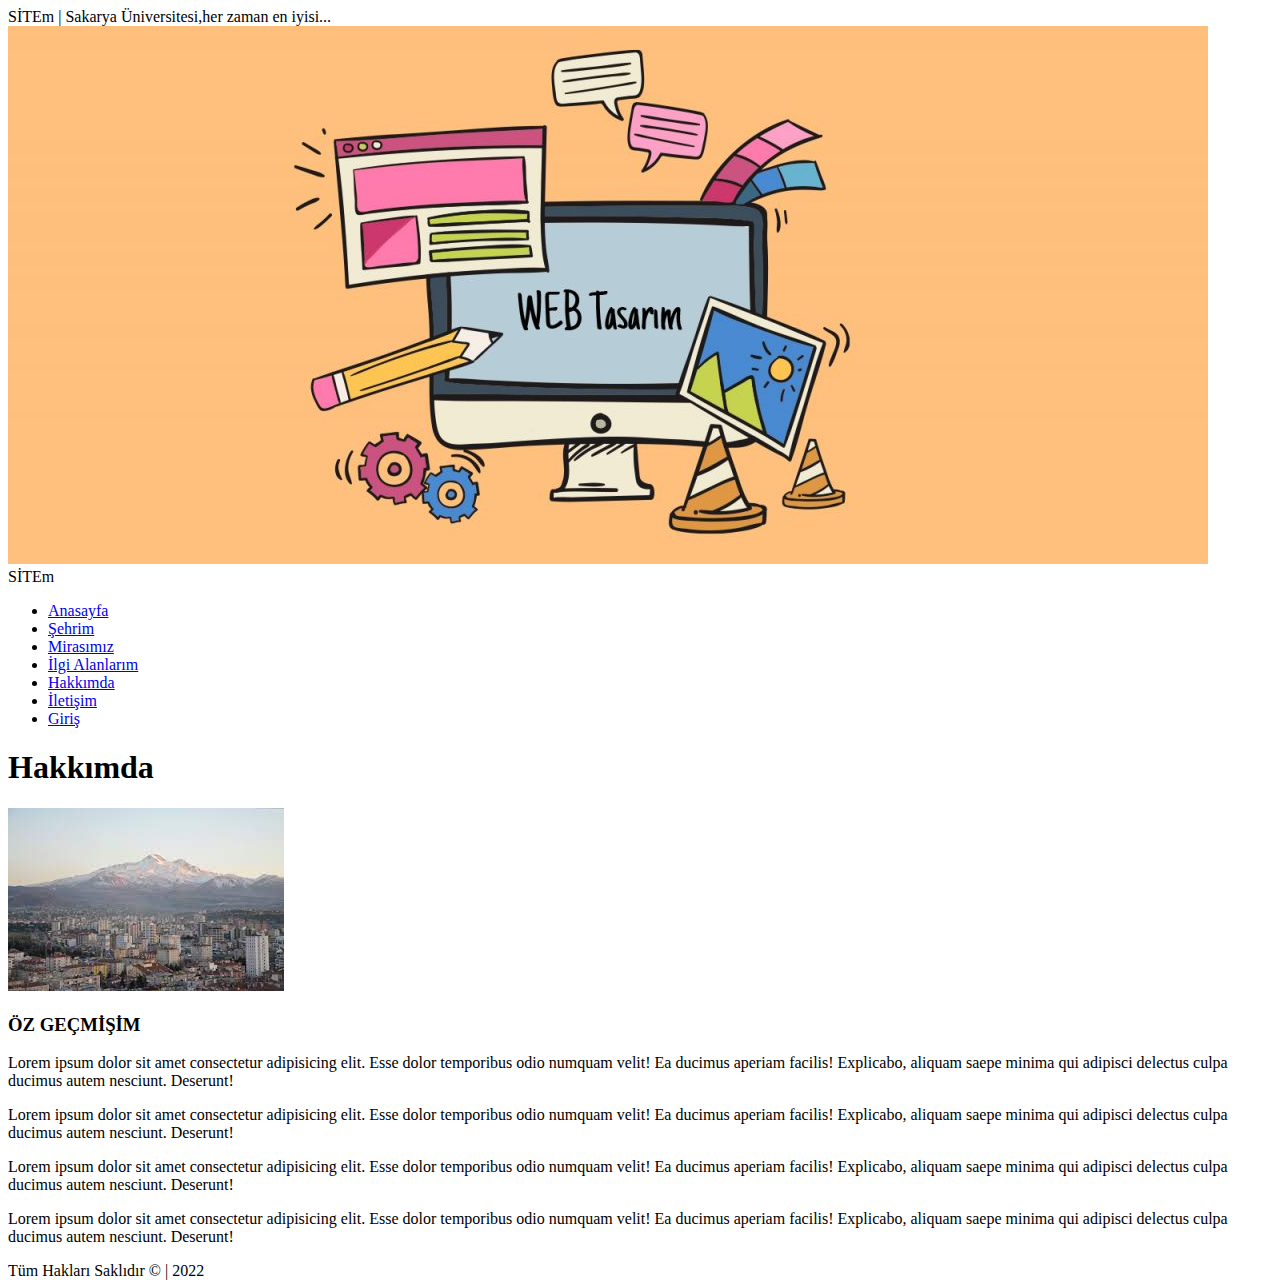
==== hakkımda.html @ 283cba06 "web_odev_5" ====
<!DOCTYPE html>
<html lang="en">

<head>
    <meta charset="UTF-8">
    <title>Hakkımızda</title>
    <link rel="stylesheet" href="style.css">
    <link href="https://fonts.googleapis.com/css2?family=Oxygen:wght@300&display=swap" rel="stylesheet">
    <link rel="stylesheet" href="https://use.fontawesome.com/releases/v5.0.13/css/all.css"
        integrity="sha384-DNOHZ68U8hZfKXOrtjWvjxusGo9WQnrNx2sqG0tfsghAvtVlRW3tvkXWZh58N9jp" crossorigin="anonymous">
    <link href="https://fonts.googleapis.com/css?family=Teko&display=swap" rel="stylesheet">

</head>

<body>
    <div id="social">
        <font>SİTEm | <span>Sakarya Üniversitesi,her zaman en iyisi...</span></font>




        <i class="fas fa-search"></i>
        <i class="fab fa-facebook"></i>
        <i class="fab fa-instagram"></i>
        <i class="fab fa-twitter"></i>
        <i class="fab fa-google"></i>

    </div>
    <div id="container">
        <header>
            <img id="headerresim" src="../web ödevi/image/yazi-ici-gorsel-1-2-1200x538.jpg" alt="">
            <div id="centered">SİTEm</div>
        </header>

        <section>
            <nav>
                <ul>
                    <li><a href="index.html">Anasayfa</a></li>
                    <li><a href="Şehrim.html">Şehrim</a></li>
                    <li><a href="Mirasımız.html">Mirasımız</a></li>
                    <li><a href="ilgialanlarım.html">İlgi Alanlarım</a></li>
                    <li><a href="Hakkımda.html">Hakkımda</a></li>
                    <li><a href="İletişim.html">İletişim</a></li>
                    <li><a href="Giriş.html">Giriş</a></li>
                </ul>



            </nav>
            <main>
                <h1>Hakkımda</h1>
                <img id="hakkimizdaRSM" src="../web ödevi/image/KAYSERİ.jpg" alt="">
                <h3>ÖZ GEÇMİŞİM</h3>
                <p class="hakYazi">Lorem ipsum dolor sit amet consectetur adipisicing elit. Esse dolor temporibus odio
                    numquam velit! Ea ducimus aperiam facilis! Explicabo, aliquam saepe minima qui adipisci delectus
                    culpa ducimus autem nesciunt. Deserunt!</p>
                <p class="hakYazi">Lorem ipsum dolor sit amet consectetur adipisicing elit. Esse dolor temporibus odio
                    numquam velit! Ea ducimus aperiam facilis! Explicabo, aliquam saepe minima qui adipisci delectus
                    culpa ducimus autem nesciunt. Deserunt!</p>
                <p class="hakYazi">Lorem ipsum dolor sit amet consectetur adipisicing elit. Esse dolor temporibus odio
                    numquam velit! Ea ducimus aperiam facilis! Explicabo, aliquam saepe minima qui adipisci delectus
                    culpa ducimus autem nesciunt. Deserunt!</p>
                <p class="hakYazi">Lorem ipsum dolor sit amet consectetur adipisicing elit. Esse dolor temporibus odio
                    numquam velit! Ea ducimus aperiam facilis! Explicabo, aliquam saepe minima qui adipisci delectus
                    culpa ducimus autem nesciunt. Deserunt!</p>
            </main>

        </section>
        <footer>

            Tüm Hakları Saklıdır &copy; | 2022

        </footer>
    </div>


</body>

</html>
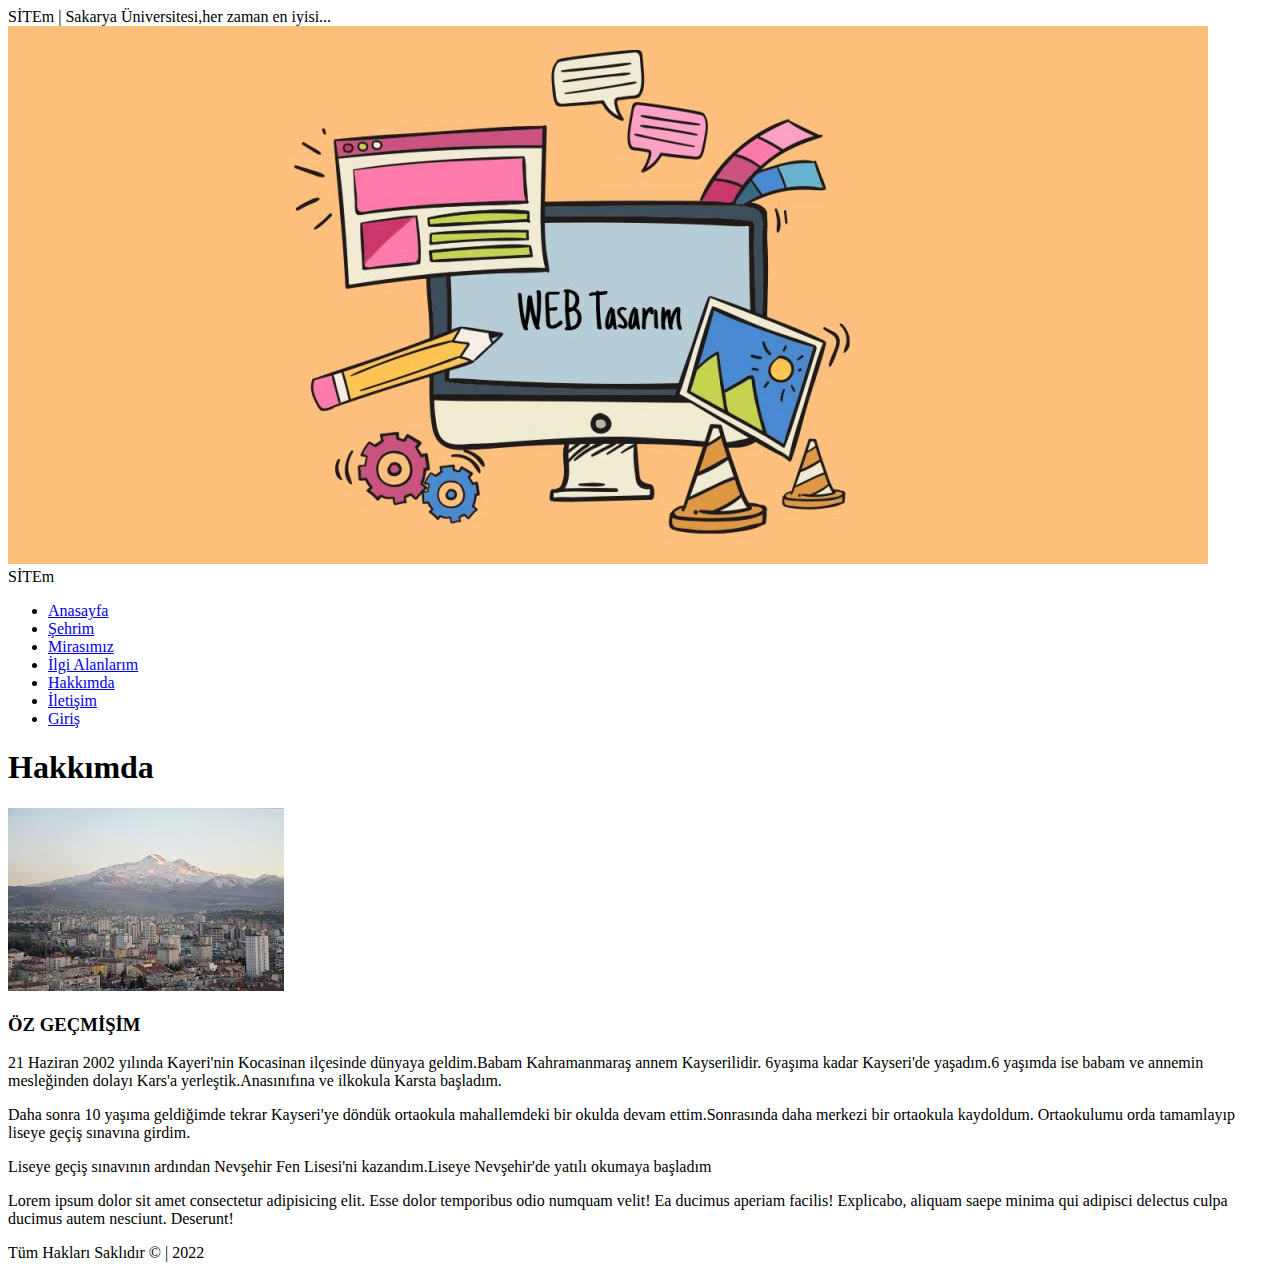
==== commit 101f8b8b: "Web_proje_6" ====
--- a/hakkımda.html
+++ b/hakkımda.html
@@ -36,12 +36,12 @@
             <nav>
                 <ul>
                     <li><a href="index.html">Anasayfa</a></li>
-                    <li><a href="Şehrim.html">Şehrim</a></li>
-                    <li><a href="Mirasımız.html">Mirasımız</a></li>
+                    <li><a href="şehrim.html">Şehrim</a></li>
+                    <li><a href="mirasımız.html">Mirasımız</a></li>
                     <li><a href="ilgialanlarım.html">İlgi Alanlarım</a></li>
-                    <li><a href="Hakkımda.html">Hakkımda</a></li>
-                    <li><a href="İletişim.html">İletişim</a></li>
-                    <li><a href="Giriş.html">Giriş</a></li>
+                    <li><a href="hakkımda.html">Hakkımda</a></li>
+                    <li><a href="iletişim.html">İletişim</a></li>
+                    <li><a href="giriş.html">Giriş</a></li>
                 </ul>
 
 
@@ -51,15 +51,14 @@
                 <h1>Hakkımda</h1>
                 <img id="hakkimizdaRSM" src="../web ödevi/image/KAYSERİ.jpg" alt="">
                 <h3>ÖZ GEÇMİŞİM</h3>
-                <p class="hakYazi">Lorem ipsum dolor sit amet consectetur adipisicing elit. Esse dolor temporibus odio
-                    numquam velit! Ea ducimus aperiam facilis! Explicabo, aliquam saepe minima qui adipisci delectus
-                    culpa ducimus autem nesciunt. Deserunt!</p>
-                <p class="hakYazi">Lorem ipsum dolor sit amet consectetur adipisicing elit. Esse dolor temporibus odio
-                    numquam velit! Ea ducimus aperiam facilis! Explicabo, aliquam saepe minima qui adipisci delectus
-                    culpa ducimus autem nesciunt. Deserunt!</p>
-                <p class="hakYazi">Lorem ipsum dolor sit amet consectetur adipisicing elit. Esse dolor temporibus odio
-                    numquam velit! Ea ducimus aperiam facilis! Explicabo, aliquam saepe minima qui adipisci delectus
-                    culpa ducimus autem nesciunt. Deserunt!</p>
+                <p class="hakYazi">21 Haziran 2002 yılında Kayeri'nin Kocasinan ilçesinde dünyaya geldim.Babam Kahramanmaraş annem Kayserilidir.
+                    6yaşıma kadar Kayseri'de yaşadım.6 yaşımda ise babam ve annemin mesleğinden dolayı Kars'a yerleştik.Anasınıfına ve ilkokula Karsta 
+                    başladım.
+                </p>
+
+                <p class="hakYazi">Daha sonra 10 yaşıma geldiğimde tekrar Kayseri'ye döndük ortaokula mahallemdeki bir okulda devam ettim.Sonrasında daha merkezi bir ortaokula kaydoldum.
+                    Ortaokulumu orda tamamlayıp liseye geçiş sınavına girdim. </p>
+                <p class="hakYazi">Liseye geçiş sınavının ardından Nevşehir Fen Lisesi'ni kazandım.Liseye Nevşehir'de yatılı okumaya başladım</p>
                 <p class="hakYazi">Lorem ipsum dolor sit amet consectetur adipisicing elit. Esse dolor temporibus odio
                     numquam velit! Ea ducimus aperiam facilis! Explicabo, aliquam saepe minima qui adipisci delectus
                     culpa ducimus autem nesciunt. Deserunt!</p>
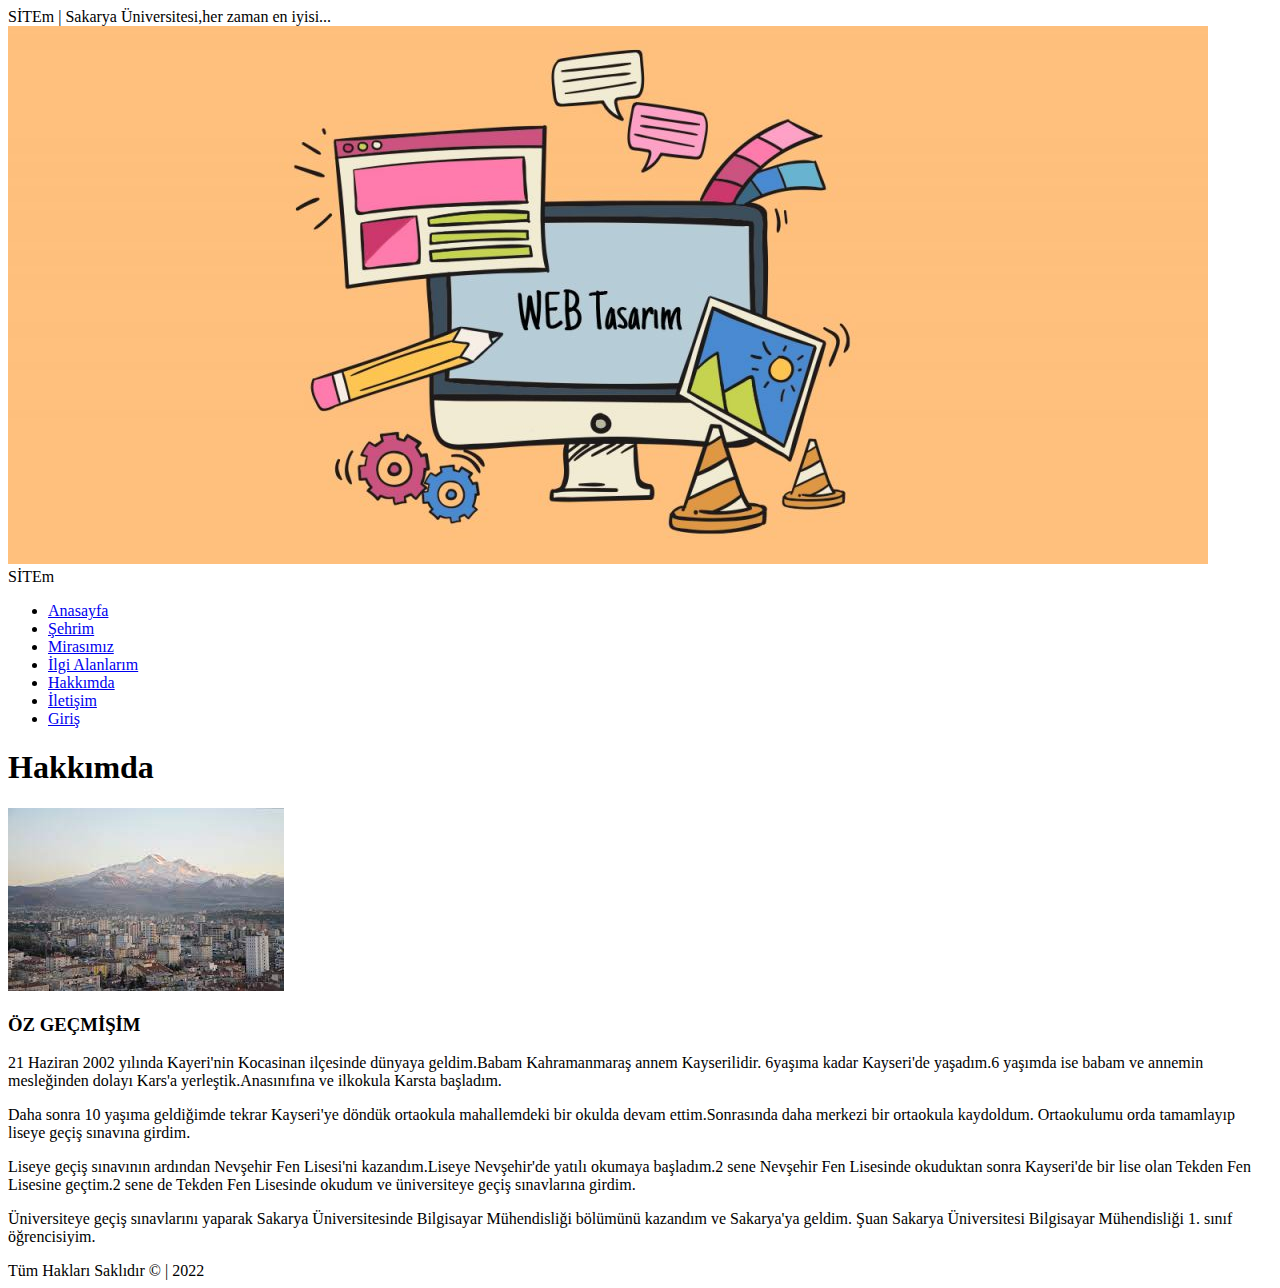
==== commit be0191da: "web_ödevi_7" ====
--- a/hakkımda.html
+++ b/hakkımda.html
@@ -58,10 +58,11 @@
 
                 <p class="hakYazi">Daha sonra 10 yaşıma geldiğimde tekrar Kayseri'ye döndük ortaokula mahallemdeki bir okulda devam ettim.Sonrasında daha merkezi bir ortaokula kaydoldum.
                     Ortaokulumu orda tamamlayıp liseye geçiş sınavına girdim. </p>
-                <p class="hakYazi">Liseye geçiş sınavının ardından Nevşehir Fen Lisesi'ni kazandım.Liseye Nevşehir'de yatılı okumaya başladım</p>
-                <p class="hakYazi">Lorem ipsum dolor sit amet consectetur adipisicing elit. Esse dolor temporibus odio
-                    numquam velit! Ea ducimus aperiam facilis! Explicabo, aliquam saepe minima qui adipisci delectus
-                    culpa ducimus autem nesciunt. Deserunt!</p>
+                <p class="hakYazi">Liseye geçiş sınavının ardından Nevşehir Fen Lisesi'ni kazandım.Liseye Nevşehir'de yatılı okumaya başladım.2 sene Nevşehir Fen Lisesinde
+                    okuduktan sonra Kayseri'de bir lise olan Tekden Fen Lisesine geçtim.2 sene de Tekden Fen Lisesinde okudum ve üniversiteye geçiş sınavlarına girdim.
+                </p>
+                <p class="hakYazi">Üniversiteye geçiş sınavlarını yaparak Sakarya Üniversitesinde Bilgisayar Mühendisliği bölümünü kazandım ve Sakarya'ya geldim.
+                    Şuan Sakarya Üniversitesi Bilgisayar Mühendisliği 1. sınıf öğrencisiyim. </p>
             </main>
 
         </section>
